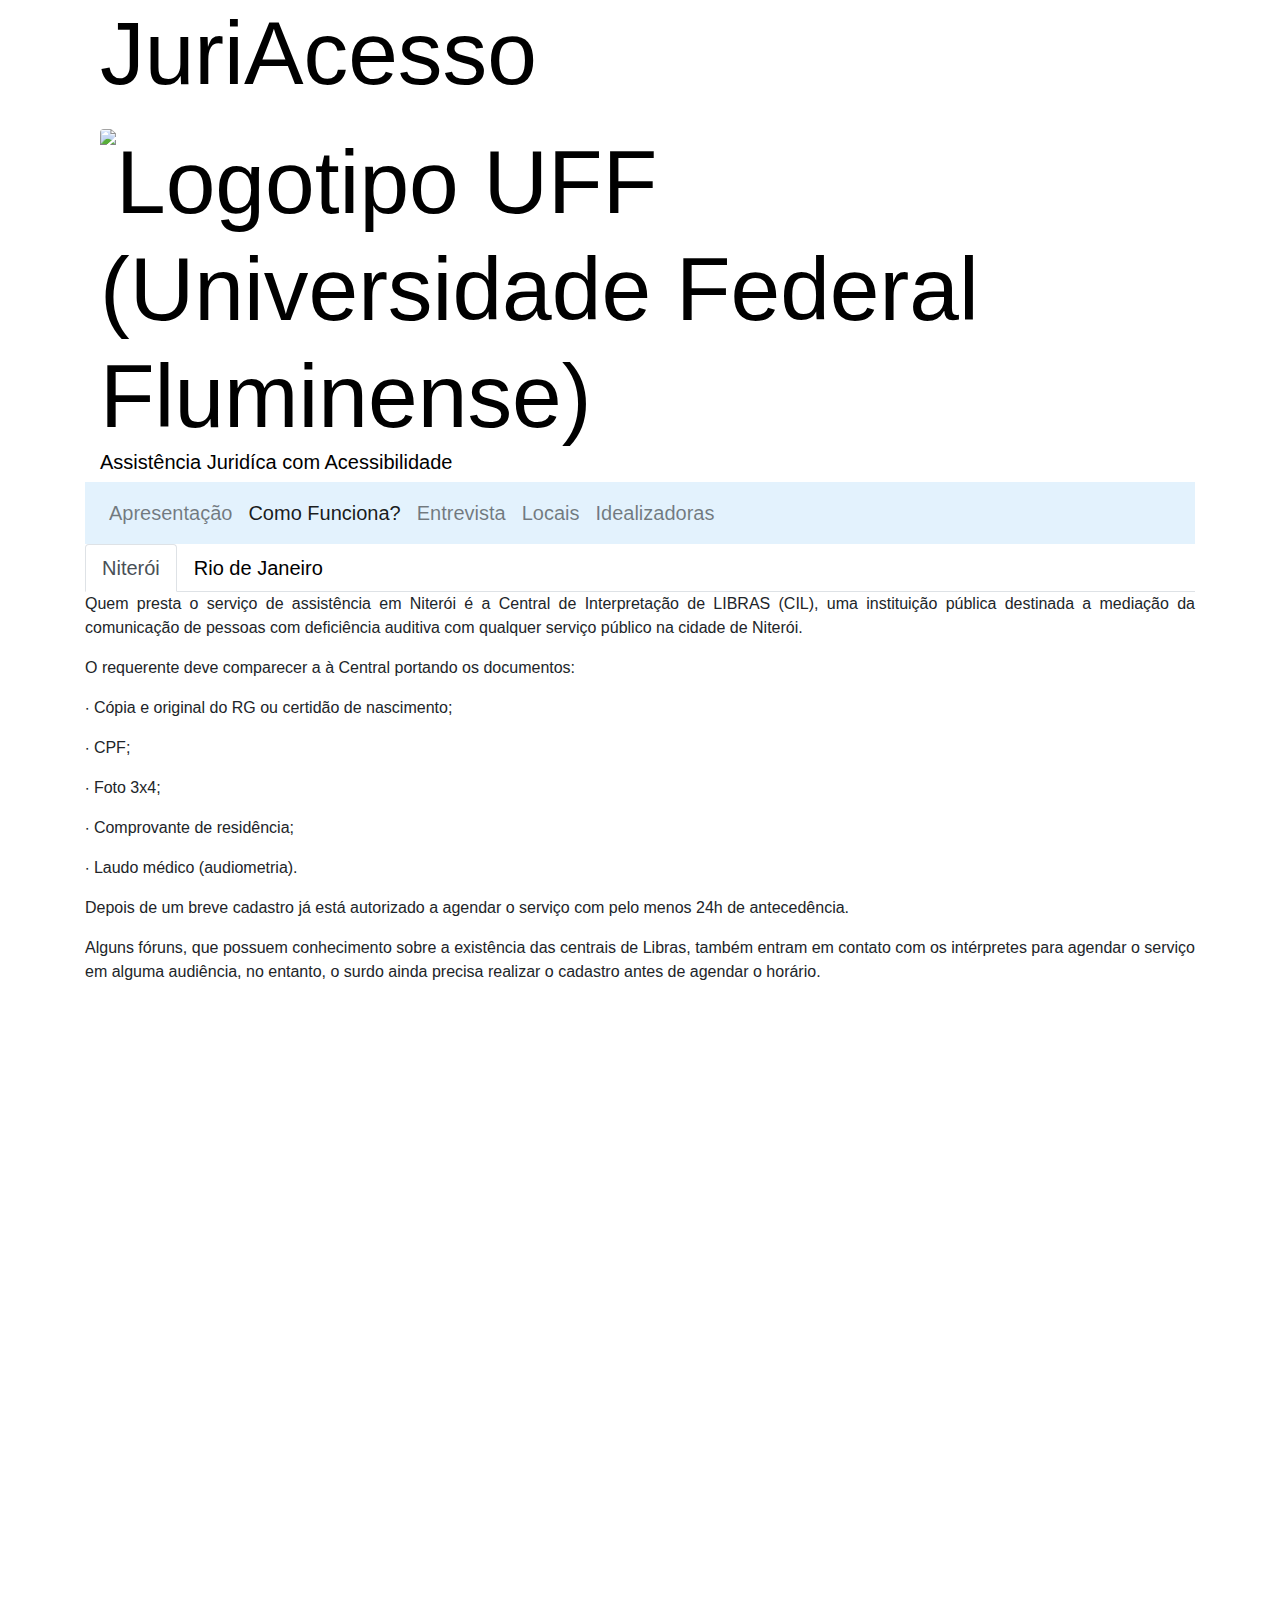
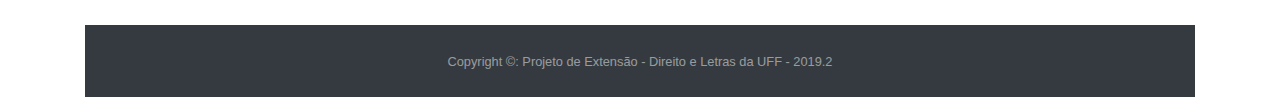
==== _pages/comofunciona.html @ 81fa34d8 "Como funciona" ====
<!doctype html>
<html lang="pt-br">
  <head>
        <!-- Required meta tags -->
        <meta charset="utf-8">
        <meta name="viewport" content="width=device-width, initial-scale=1, shrink-to-fit=no">

        <!-- Bootstrap CSS -->
        <link rel="stylesheet" href="https://stackpath.bootstrapcdn.com/bootstrap/4.3.1/css/bootstrap.min.css" integrity="sha384-ggOyR0iXCbMQv3Xipma34MD+dH/1fQ784/j6cY/iJTQUOhcWr7x9JvoRxT2MZw1T" crossorigin="anonymous">

        <!--Style CSS-->
        <link rel="stylesheet" href="../_css/estilo.css"/>
        <title>JuriAcesso - Assistência Juridíca com Acessibilidade</title>
    </head>
    
    <body>
        <div class="container">
            <div class=".page-header">
                <div class="container">
                    <h1>
                        JuriAcesso
                        <img src="../_images/uff-logo.jpg" alt="Logotipo UFF (Universidade Federal Fluminense)" class="rounded float-right" style="margin-top:2%">
                    </h1>
                    <h2>Assistência Juridíca com Acessibilidade</h2>
                </div>
            </div>
            <nav class="navbar navbar-expand-lg navbar-light" style="background-color: #e3f2fd;">
                <button class="navbar-toggler" type="button" data-toggle="collapse" data-target="#navbarText" aria-controls="navbarText" aria-expanded="false" aria-label="Toggle navigation">
                    <span class="navbar-toggler-icon"></span>
                </button>
            
                <div class="collapse navbar-collapse" id="navbarText">
                    <ul class="navbar-nav mr-auto">
                        <li class="nav-item">
                            <a class="nav-link" href="../index.html">Apresentação</span></a>
                        </li>
                    
                        <li class="nav-item active">
                            <a class="nav-link" href="#">Como Funciona? <span class="sr-only">(current)</a>
                        </li>
                    
                        <li class="nav-item">
                            <a class="nav-link" href="entrevista.html">Entrevista</a>
                        </li>
                    
                        <li class="nav-item">
                            <a class="nav-link" href="locais.html">Locais</a>
                        </li>
                    
                        <li class="nav-item">
                            <a class="nav-link" href="idealizadoras.html">Idealizadoras</a>
                        </li>
                    </ul>
                </div>
            </nav>

            <nav>
                <div class="nav nav-tabs" id="nav-tab" role="tablist">
                    <a class="nav-item nav-link active" id="nav-niteroi-tab" data-toggle="tab" href="#nav-home" role="tab" aria-controls="nav-home" aria-selected="true">Niterói</a>
                    <a class="nav-item nav-link" id="nav-rj-tab" data-toggle="tab" href="#nav-profile" role="tab" aria-controls="nav-profile" aria-selected="false">Rio de Janeiro</a>
                </div>
            </nav>
                  
            <div class="tab-content" id="nav-tabContent">
                <div class="tab-pane fade show active" id="nav-home" role="tabpanel" aria-labelledby="nav-niteroi-tab">
                    <p class="text-justify">Quem presta o serviço de assistência em Niterói é a Central de Interpretação de LIBRAS (CIL), 
                        uma instituição pública destinada a mediação da comunicação de pessoas com deficiência auditiva com qualquer serviço
                        público na cidade de Niterói.</p>
                    <p class="text-justify">O requerente deve comparecer a à Central portando os documentos:</p>
                    <p class="text-justify">∙   Cópia e original do RG ou certidão de nascimento;</p>
                    <p class="text-justify">∙   CPF;</p>
                    <p class="text-justify">∙   Foto 3x4;</p>
                    <p class="text-justify">∙   Comprovante de residência;</p>
                    <p class="text-justify">∙   Laudo médico (audiometria).</p>
                    <p class="text-justify">Depois de um breve cadastro já está autorizado a agendar o serviço com pelo menos 24h de antecedência.</p>
                    <p class="text-justify">Alguns fóruns, que possuem conhecimento sobre a existência das centrais de Libras, também entram em contato 
                    com os intérpretes para agendar o serviço em alguma audiência, no entanto, o surdo ainda precisa realizar o cadastro antes de 
                    agendar o horário.</p>
                    <div class="embed-responsive embed-responsive-16by9">
                        <iframe width="560" height="315" src="https://www.youtube.com/embed/N_7nU5HJEis" frameborder="0" allow="accelerometer; autoplay; encrypted-media; gyroscope; picture-in-picture" allowfullscreen></iframe>
                    </div>
                </div>
                <div class="tab-pane fade" id="nav-profile" role="tabpanel" aria-labelledby="nav-rj-tab">
                    <p class="text-justify">Na cidade do Rio de Janeiro, o Tribunal de Justiça do Rio de Janeiro tem intérpretes juramentados disponíveis 
                        para acompanhar audiências quando necessário. 
                        Mas diante de qualquer necessidade externa ao tribunal, como consultas particulares a advogados 
                        (ou outros serviços como ida a bancos ou médico), a Central Carioca de Intérpretes de LIBRAS (CCIL) 
                        pode ser acionada por meio de marcação presencial ou online</p>

                    <div class="embed-responsive embed-responsive-16by9">
                        <iframe width="560" height="315" src="https://www.youtube.com/embed/XBrYcSeXdRI" frameborder="0" allow="accelerometer; autoplay; encrypted-media; gyroscope; picture-in-picture" allowfullscreen></iframe>
                    </div>
                </div>
            </div>
        
            <footer id="sticky-footer" class="py-4 bg-dark text-white-50">
                <div class="container text-center">
                    <small>Copyright &copy;: Projeto de Extensão - Direito e Letras da UFF - 2019.2</small>
                </div>
            </footer>
        </div>   

        <!-- Optional JavaScript -->
        <!-- jQuery first, then Popper.js, then Bootstrap JS -->
        <script src="https://code.jquery.com/jquery-3.3.1.slim.min.js" integrity="sha384-q8i/X+965DzO0rT7abK41JStQIAqVgRVzpbzo5smXKp4YfRvH+8abtTE1Pi6jizo" crossorigin="anonymous"></script>
        <script src="https://cdnjs.cloudflare.com/ajax/libs/popper.js/1.14.7/umd/popper.min.js" integrity="sha384-UO2eT0CpHqdSJQ6hJty5KVphtPhzWj9WO1clHTMGa3JDZwrnQq4sF86dIHNDz0W1" crossorigin="anonymous"></script>
        <script src="https://stackpath.bootstrapcdn.com/bootstrap/4.3.1/js/bootstrap.min.js" integrity="sha384-JjSmVgyd0p3pXB1rRibZUAYoIIy6OrQ6VrjIEaFf/nJGzIxFDsf4x0xIM+B07jRM" crossorigin="anonymous"></script>
    </body>
</html>
---- _css/estilo.css ----
/*All*/
@charset "UTF-8";

@font-face {
    font-family:'FontH1' ;
    src: url(../_fonts/Zilla_Slab_Highlight/ZillaSlabHighlight-Regular.ttf);
}

@font-face {
    font-family:'FontH2' ;
    src: url(../_fonts/Special_Elite/SpecialElite-Regular.ttf);
}

h1 {
    font-family: 'FontH1', sans-serif;
    font-size: 67pt;
    color:#000;
    padding: 0px;
    margin-bottom:0px ;
}

a, h2 {
    font-family: 'FontH2', sans-serif;
    color: #000;
    font-size:15pt;
    padding: 0px;
    margin-top: 0px;
}
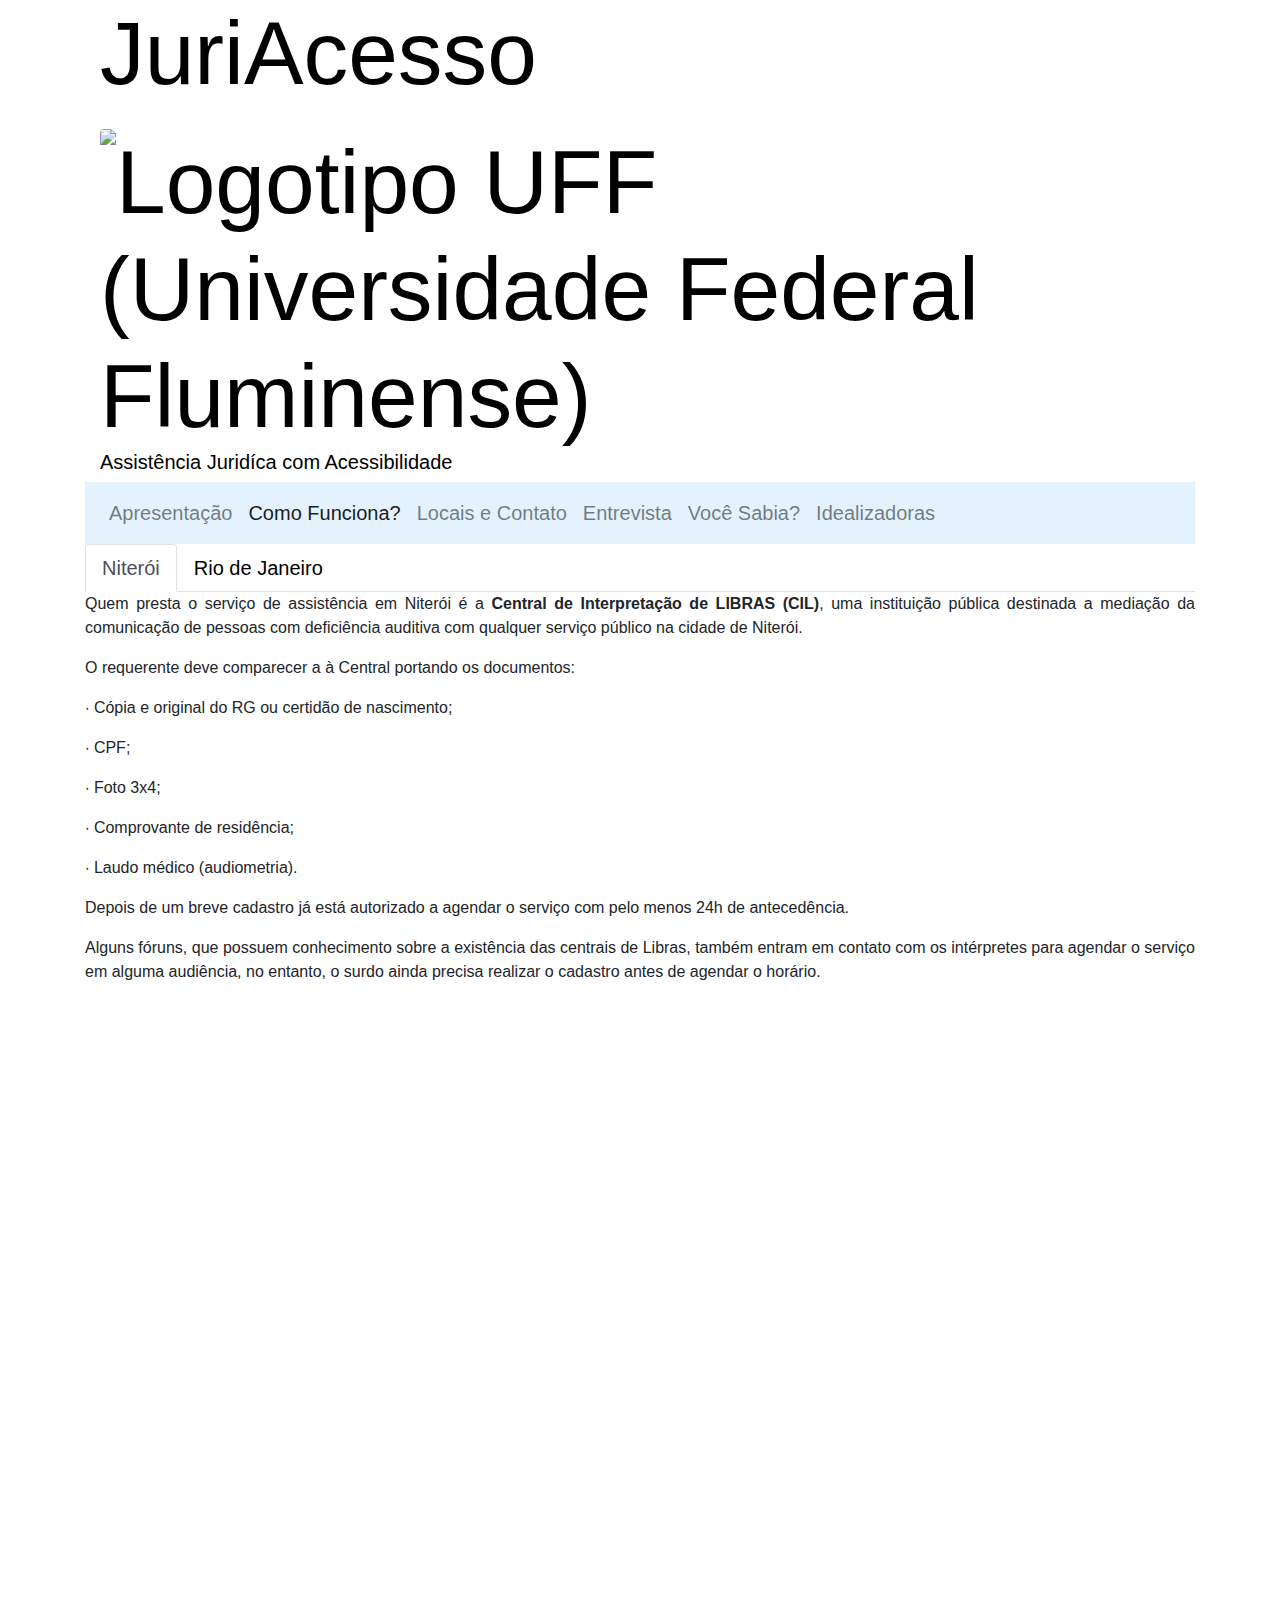
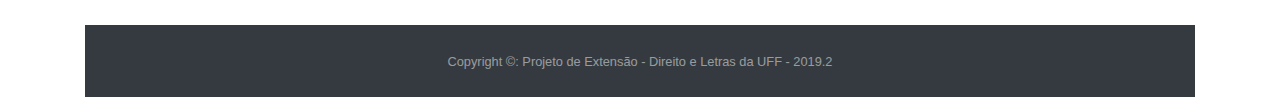
==== commit 051bc7e1: "HTTPS Strings Removal" ====
--- a/_pages/comofunciona.html
+++ b/_pages/comofunciona.html
@@ -32,19 +32,23 @@
                 <div class="collapse navbar-collapse" id="navbarText">
                     <ul class="navbar-nav mr-auto">
                         <li class="nav-item">
-                            <a class="nav-link" href="../index.html">Apresentação</span></a>
+                            <a class="nav-link" href="../index.html">Apresentação</a>
                         </li>
                     
                         <li class="nav-item active">
-                            <a class="nav-link" href="#">Como Funciona? <span class="sr-only">(current)</a>
+                            <a class="nav-link" href="comofunciona.html">Como Funciona?<span class="sr-only">(current)</span></a>
                         </li>
-                    
-                        <li class="nav-item">
+  
+			            <li class="nav-item">
+                            <a class="nav-link" href="locais.html">Locais e Contato</a>
+                        </li>
+                        
+						<li class="nav-item">
                             <a class="nav-link" href="entrevista.html">Entrevista</a>
                         </li>
-                    
-                        <li class="nav-item">
-                            <a class="nav-link" href="locais.html">Locais</a>
+						
+						<li class="nav-item">
+                            <a class="nav-link" href="vocesabia.html">Você Sabia?</a>
                         </li>
                     
                         <li class="nav-item">
@@ -63,7 +67,7 @@
                   
             <div class="tab-content" id="nav-tabContent">
                 <div class="tab-pane fade show active" id="nav-home" role="tabpanel" aria-labelledby="nav-niteroi-tab">
-                    <p class="text-justify">Quem presta o serviço de assistência em Niterói é a Central de Interpretação de LIBRAS (CIL), 
+                    <p class="text-justify">Quem presta o serviço de assistência em Niterói é a <strong>Central de Interpretação de LIBRAS (CIL)</strong>, 
                         uma instituição pública destinada a mediação da comunicação de pessoas com deficiência auditiva com qualquer serviço
                         público na cidade de Niterói.</p>
                     <p class="text-justify">O requerente deve comparecer a à Central portando os documentos:</p>
@@ -81,10 +85,10 @@
                     </div>
                 </div>
                 <div class="tab-pane fade" id="nav-profile" role="tabpanel" aria-labelledby="nav-rj-tab">
-                    <p class="text-justify">Na cidade do Rio de Janeiro, o Tribunal de Justiça do Rio de Janeiro tem intérpretes juramentados disponíveis 
+                    <p class="text-justify">Na cidade do Rio de Janeiro, o <strong>Tribunal de Justiça do Rio de Janeiro</strong> tem intérpretes juramentados disponíveis 
                         para acompanhar audiências quando necessário. 
                         Mas diante de qualquer necessidade externa ao tribunal, como consultas particulares a advogados 
-                        (ou outros serviços como ida a bancos ou médico), a Central Carioca de Intérpretes de LIBRAS (CCIL) 
+                        (ou outros serviços como ida a bancos ou médico), a <strong>Central Carioca de Intérpretes de LIBRAS (CCIL)</strong> 
                         pode ser acionada por meio de marcação presencial ou online</p>
 
                     <div class="embed-responsive embed-responsive-16by9">
@@ -100,10 +104,10 @@
             </footer>
         </div>   
 
-        <!-- Optional JavaScript -->
+       <!-- Optional JavaScript -->
         <!-- jQuery first, then Popper.js, then Bootstrap JS -->
-        <script src="https://code.jquery.com/jquery-3.3.1.slim.min.js" integrity="sha384-q8i/X+965DzO0rT7abK41JStQIAqVgRVzpbzo5smXKp4YfRvH+8abtTE1Pi6jizo" crossorigin="anonymous"></script>
-        <script src="https://cdnjs.cloudflare.com/ajax/libs/popper.js/1.14.7/umd/popper.min.js" integrity="sha384-UO2eT0CpHqdSJQ6hJty5KVphtPhzWj9WO1clHTMGa3JDZwrnQq4sF86dIHNDz0W1" crossorigin="anonymous"></script>
-        <script src="https://stackpath.bootstrapcdn.com/bootstrap/4.3.1/js/bootstrap.min.js" integrity="sha384-JjSmVgyd0p3pXB1rRibZUAYoIIy6OrQ6VrjIEaFf/nJGzIxFDsf4x0xIM+B07jRM" crossorigin="anonymous"></script>
+        <script src="../_js/jquery-3.3.1.slim.min.js"></script>
+        <script src="../_js/popper.min.js"></script>
+        <script src="../_js/bootstrap.min.js"></script>
     </body>
 </html>